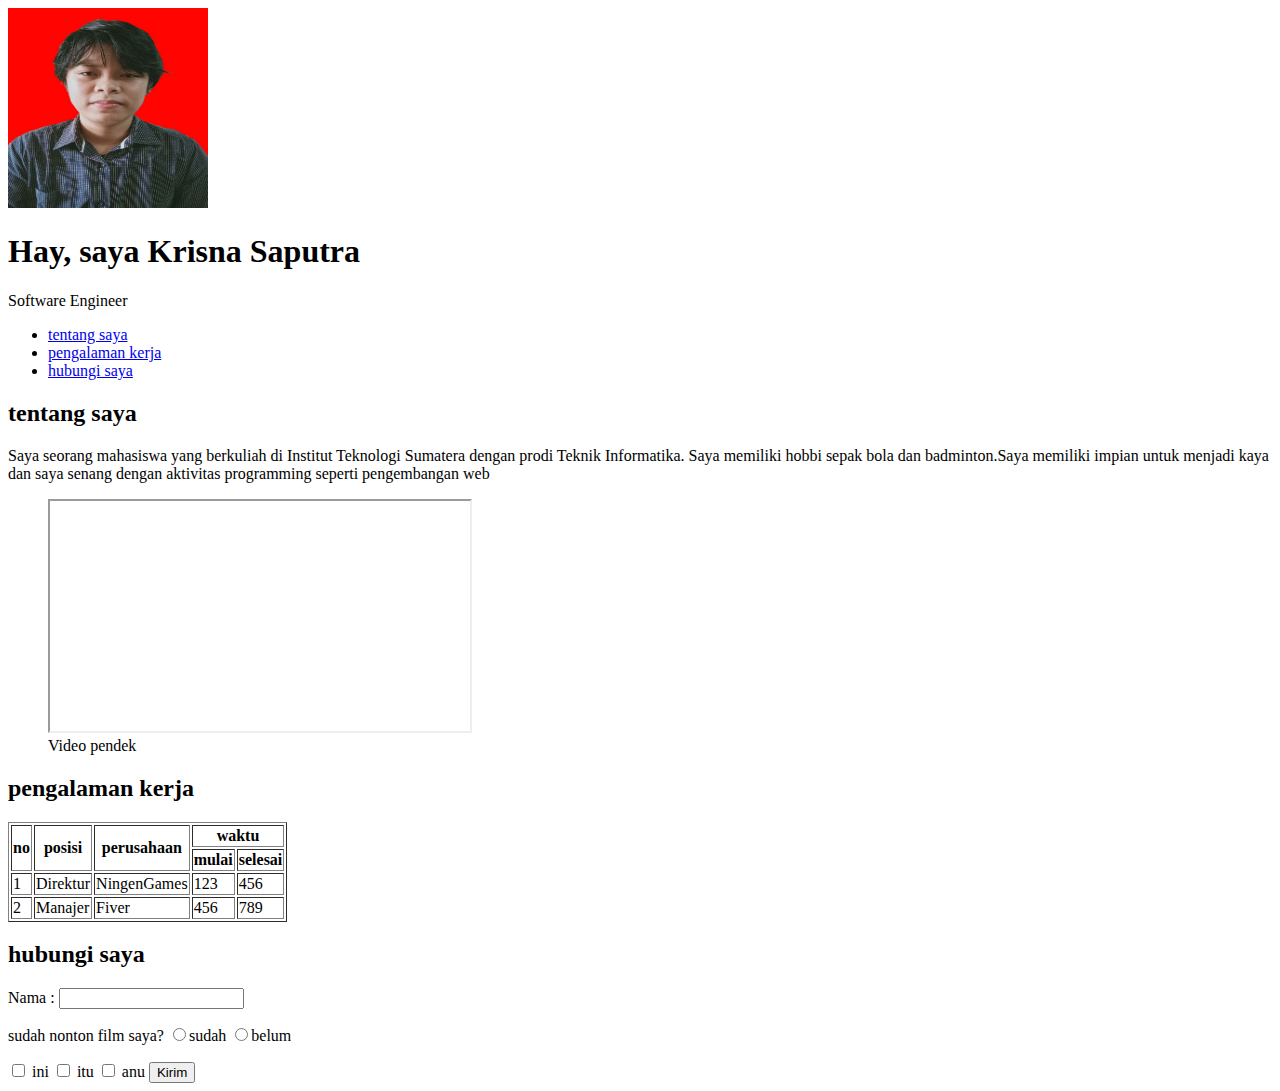
==== prak1/index.html @ b70c7150 "first commit" ====
<!DOCTYPE html>
<html lang="en">

<head>
    <meta charset="UTF-8">
    <meta http-equiv="X-UA-Compatible" content="IE=edge">
    <meta name="viewport" content="width=device-width, initial-scale=1.0">
    <title>Latihan 1 | Praktikum Pengweb</title>
</head>

<body>
    <header>
        <img src="1.jpeg" alt="pokemon" width="200px" height="200px">
        <section>
            <h1>Hay, saya Krisna Saputra</h1>
            <p>Software Engineer</p>
        </section>
    </header>

    <nav>
        <ul>
            <li><a href="#tentangsaya">tentang saya</a></li>
            <li><a href="#pengalamankerja">pengalaman kerja</a></li>
            <li><a href="#hubungisaya">hubungi saya</a></li>
        </ul>
    </nav>

    <main>
        <div>
            <h2 id="tentangsaya">tentang saya</h2>
            <p>Saya seorang mahasiswa yang berkuliah di Institut Teknologi Sumatera dengan prodi Teknik Informatika.
                Saya memiliki hobbi sepak bola dan badminton.Saya memiliki impian untuk menjadi kaya dan saya senang
                dengan aktivitas programming seperti pengembangan web</p>
        </div>

        <section>
            <figure>
                <iframe width="420" height="230" src="https://www.youtube.com/embed/cIIxPiCWId0">
                </iframe>
                <figcaption>Video pendek</figcaption>
            </figure>
        </section>

        <div>
            <h2 id="pengalamankerja">pengalaman kerja</h2>
            <table border="1">
                <thead>
                    <tr>
                        <th rowspan="2">no</th>
                        <th rowspan="2">posisi</th>
                        <th rowspan="2">perusahaan</th>
                        <th colspan="2">waktu</th>
                    </tr>
                    <tr>
                        <th>mulai</th>
                        <th>selesai</th>
                    </tr>
                </thead>
                <tbody>
                    <tr>
                        <td>1</td>
                        <td>Direktur</td>
                        <td>NingenGames</td>
                        <td>123</td>
                        <td>456</td>
                    </tr>
                    <tr>
                        <td>2</td>
                        <td>Manajer</td>
                        <td>Fiver</td>
                        <td>456</td>
                        <td>789</td>
                    </tr>
                </tbody>
            </table>
        </div>
        <div>
            <h2 id="hubungisaya">hubungi saya</h2>
            <form action="#">
                <p>
                    <label for="nama">Nama :</label>
                    <input type="text" id="nama" name="nama">
                </p>
                <p>
                    <label for="tanya">sudah nonton film saya?</label>
                    <input type="radio" id="tanya" name="tanya">sudah
                    <input type="radio" id="tanya" name="tanya">belum
                </p>

                <input type="checkbox"> ini
                <input type="checkbox"> itu
                <input type="checkbox"> anu

                <button type="submit">Kirim</button>
            </form>
        </div>
    </main>
</body>

</html>
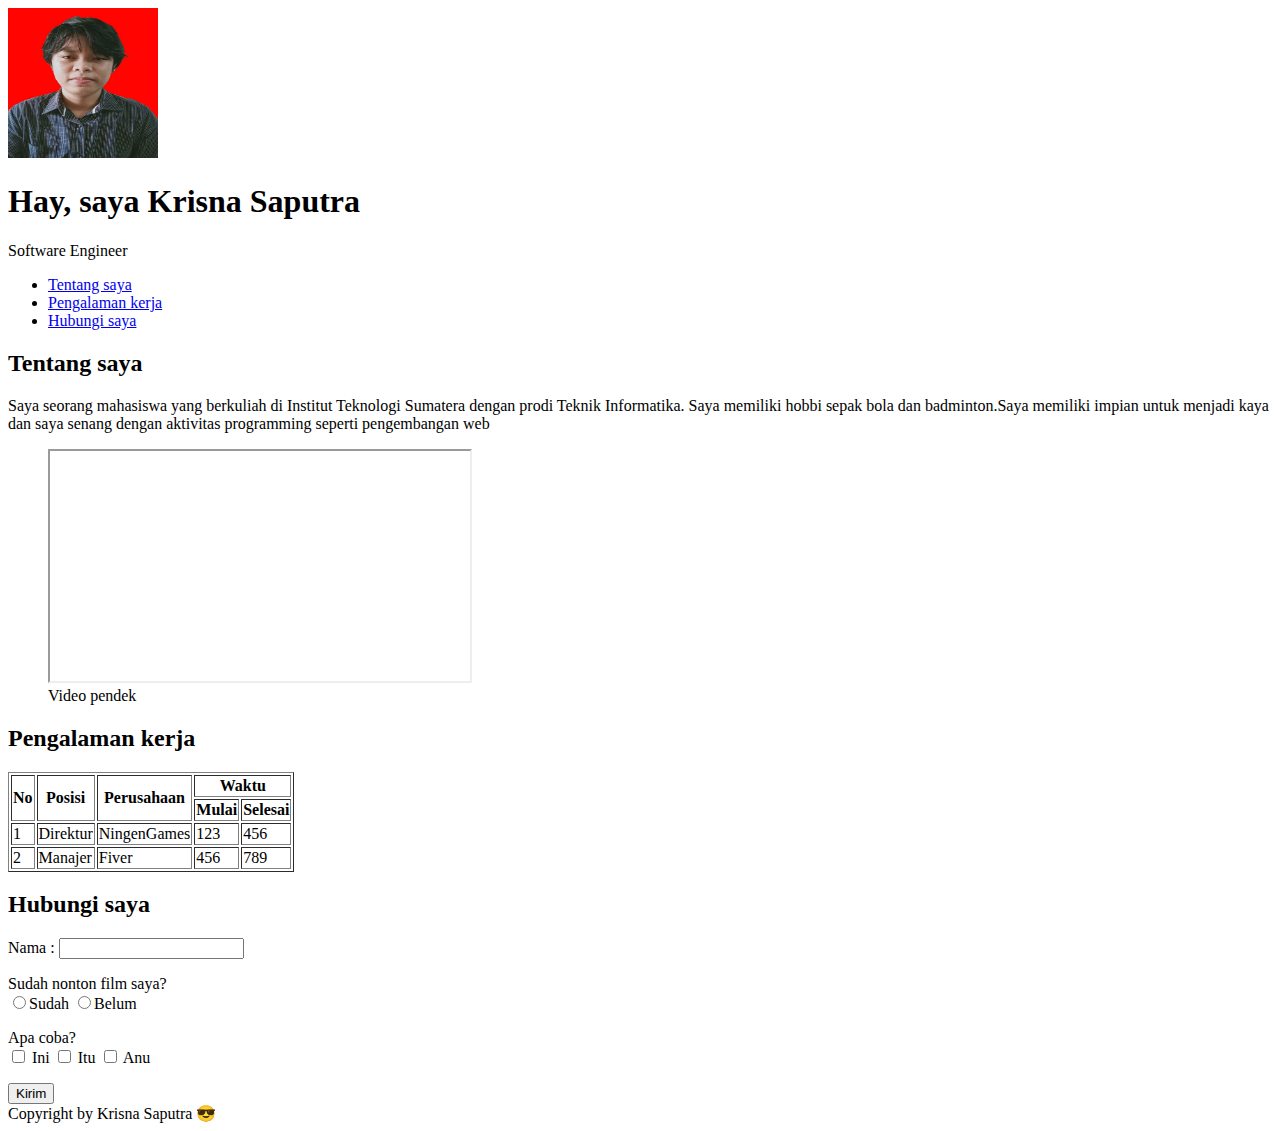
==== commit 90c80b30: "add prak2 and update prak1" ====
--- a/prak1/index.html
+++ b/prak1/index.html
@@ -6,11 +6,15 @@
     <meta http-equiv="X-UA-Compatible" content="IE=edge">
     <meta name="viewport" content="width=device-width, initial-scale=1.0">
     <title>Latihan 1 | Praktikum Pengweb</title>
+    <link rel="preconnect" href="https://fonts.googleapis.com">
+    <link rel="preconnect" href="https://fonts.gstatic.com" crossorigin>
+    <link href="https://fonts.googleapis.com/css2?family=Poppins:wght@200;400&display=swap" rel="stylesheet">
+    <link rel="stylesheet" href="style.css">
 </head>
 
 <body>
     <header>
-        <img src="1.jpeg" alt="pokemon" width="200px" height="200px">
+        <img src="1.jpeg" alt="pokemon" width="150" height="150">
         <section>
             <h1>Hay, saya Krisna Saputra</h1>
             <p>Software Engineer</p>
@@ -19,41 +23,43 @@
 
     <nav>
         <ul>
-            <li><a href="#tentangsaya">tentang saya</a></li>
-            <li><a href="#pengalamankerja">pengalaman kerja</a></li>
-            <li><a href="#hubungisaya">hubungi saya</a></li>
+            <li><a href="#tentangsaya">Tentang saya</a></li>
+            <li><a href="#pengalamankerja">Pengalaman kerja</a></li>
+            <li><a href="#hubungisaya">Hubungi saya</a></li>
         </ul>
     </nav>
 
     <main>
-        <div>
-            <h2 id="tentangsaya">tentang saya</h2>
-            <p>Saya seorang mahasiswa yang berkuliah di Institut Teknologi Sumatera dengan prodi Teknik Informatika.
-                Saya memiliki hobbi sepak bola dan badminton.Saya memiliki impian untuk menjadi kaya dan saya senang
-                dengan aktivitas programming seperti pengembangan web</p>
+        <h2 id="tentangsaya">Tentang saya</h2>
+        <div class="content-pertama">
+            <div class="subcontent-pertama">
+                <p>Saya seorang mahasiswa yang berkuliah di Institut Teknologi Sumatera dengan prodi Teknik Informatika.
+                    Saya memiliki hobbi sepak bola dan badminton.Saya memiliki impian untuk menjadi kaya dan saya senang
+                    dengan aktivitas programming seperti pengembangan web</p>
+            </div>
+
+            <section>
+                <figure>
+                    <iframe width="420" height="230" src="https://www.youtube.com/embed/cIIxPiCWId0">
+                    </iframe>
+                    <figcaption>Video pendek</figcaption>
+                </figure>
+            </section>
         </div>
 
-        <section>
-            <figure>
-                <iframe width="420" height="230" src="https://www.youtube.com/embed/cIIxPiCWId0">
-                </iframe>
-                <figcaption>Video pendek</figcaption>
-            </figure>
-        </section>
-
+        <h2 id="pengalamankerja">Pengalaman kerja</h2>
         <div>
-            <h2 id="pengalamankerja">pengalaman kerja</h2>
             <table border="1">
                 <thead>
                     <tr>
-                        <th rowspan="2">no</th>
-                        <th rowspan="2">posisi</th>
-                        <th rowspan="2">perusahaan</th>
-                        <th colspan="2">waktu</th>
+                        <th rowspan="2">No</th>
+                        <th rowspan="2">Posisi</th>
+                        <th rowspan="2">Perusahaan</th>
+                        <th colspan="2">Waktu</th>
                     </tr>
                     <tr>
-                        <th>mulai</th>
-                        <th>selesai</th>
+                        <th>Mulai</th>
+                        <th>Selesai</th>
                     </tr>
                 </thead>
                 <tbody>
@@ -74,27 +80,35 @@
                 </tbody>
             </table>
         </div>
+        <h2 id="hubungisaya">Hubungi saya</h2>
         <div>
-            <h2 id="hubungisaya">hubungi saya</h2>
             <form action="#">
                 <p>
                     <label for="nama">Nama :</label>
                     <input type="text" id="nama" name="nama">
                 </p>
                 <p>
-                    <label for="tanya">sudah nonton film saya?</label>
-                    <input type="radio" id="tanya" name="tanya">sudah
-                    <input type="radio" id="tanya" name="tanya">belum
+                    <label for="tanya">Sudah nonton film saya?</label>
+                    <br>
+                    <input type="radio" id="tanya" name="tanya">Sudah
+                    <input type="radio" id="tanya" name="tanya">Belum
                 </p>
 
-                <input type="checkbox"> ini
-                <input type="checkbox"> itu
-                <input type="checkbox"> anu
+                <p>
+                    <label for="tanya">Apa coba?</label>
+                    <br>
+                    <input type="checkbox"> Ini
+                    <input type="checkbox"> Itu
+                    <input type="checkbox"> Anu
+                </p>
 
                 <button type="submit">Kirim</button>
             </form>
         </div>
     </main>
+    <footer>
+        Copyright by Krisna Saputra 😎
+    </footer>
 </body>
 
 </html>